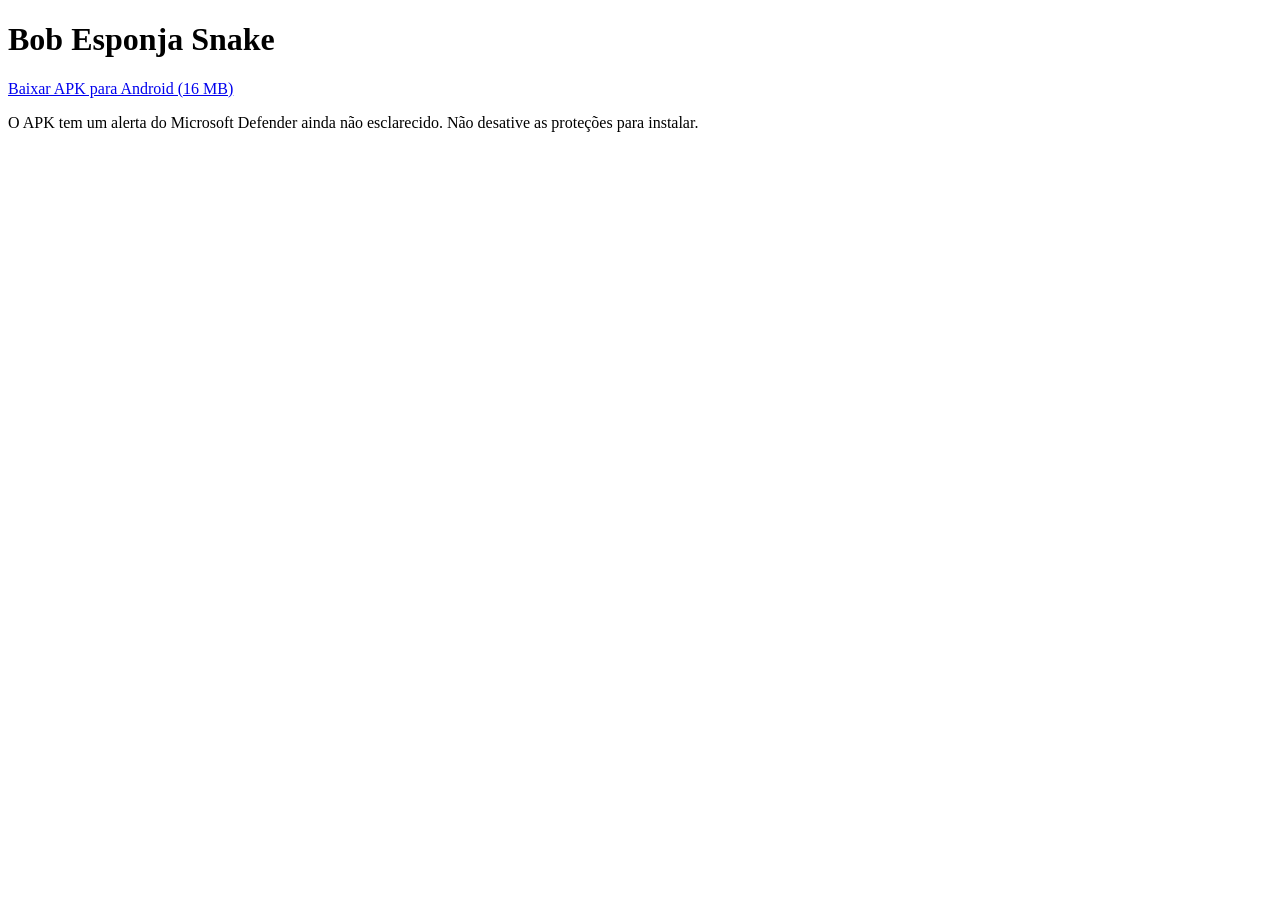
==== download/index.html @ 3b4aaf0c "Add plain HTML APK download page" ====
<!doctype html>
<html lang="pt-BR">
<head>
  <meta charset="utf-8">
  <meta name="viewport" content="width=device-width, initial-scale=1">
  <title>Download — Bob Esponja Snake</title>
</head>
<body>
  <h1>Bob Esponja Snake</h1>
  <p><a href="https://github.com/5an1ty/aplicativo-para-celular/releases/download/android-v1.0.0/Bob-Esponja-Snake.apk" download="Bob-Esponja-Snake.apk">Baixar APK para Android (16 MB)</a></p>
  <p>O APK tem um alerta do Microsoft Defender ainda não esclarecido. Não desative as proteções para instalar.</p>
</body>
</html>
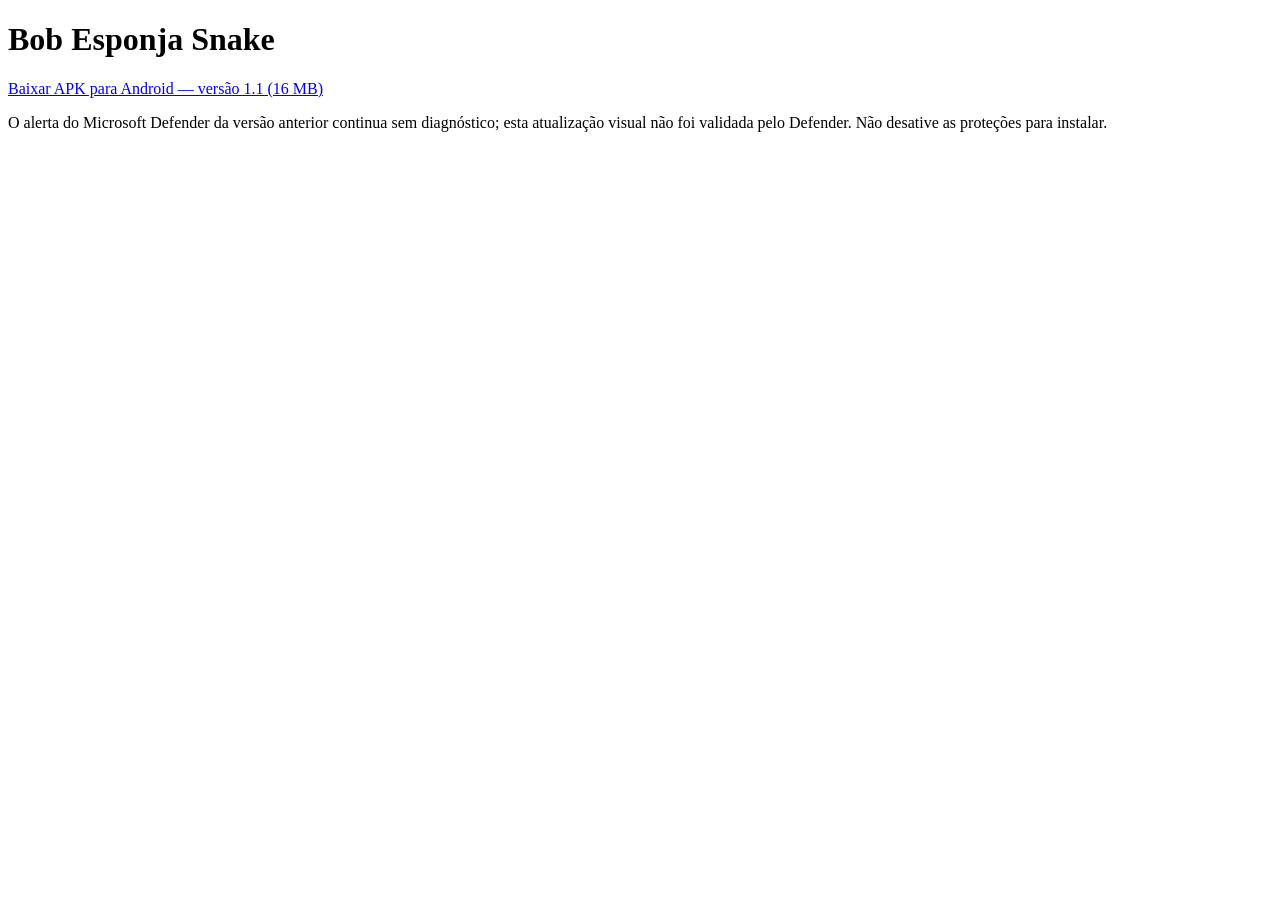
==== commit bc4519ec: "Redesign mobile game UI and publish Android 1.1" ====
--- a/download/index.html
+++ b/download/index.html
@@ -7,7 +7,7 @@
 </head>
 <body>
   <h1>Bob Esponja Snake</h1>
-  <p><a href="https://github.com/5an1ty/aplicativo-para-celular/releases/download/android-v1.0.0/Bob-Esponja-Snake.apk" download="Bob-Esponja-Snake.apk">Baixar APK para Android (16 MB)</a></p>
-  <p>O APK tem um alerta do Microsoft Defender ainda não esclarecido. Não desative as proteções para instalar.</p>
+  <p><a href="https://github.com/5an1ty/aplicativo-para-celular/releases/download/android-v1.1.0/Bob-Esponja-Snake.apk" download="Bob-Esponja-Snake.apk">Baixar APK para Android — versão 1.1 (16 MB)</a></p>
+  <p>O alerta do Microsoft Defender da versão anterior continua sem diagnóstico; esta atualização visual não foi validada pelo Defender. Não desative as proteções para instalar.</p>
 </body>
 </html>
